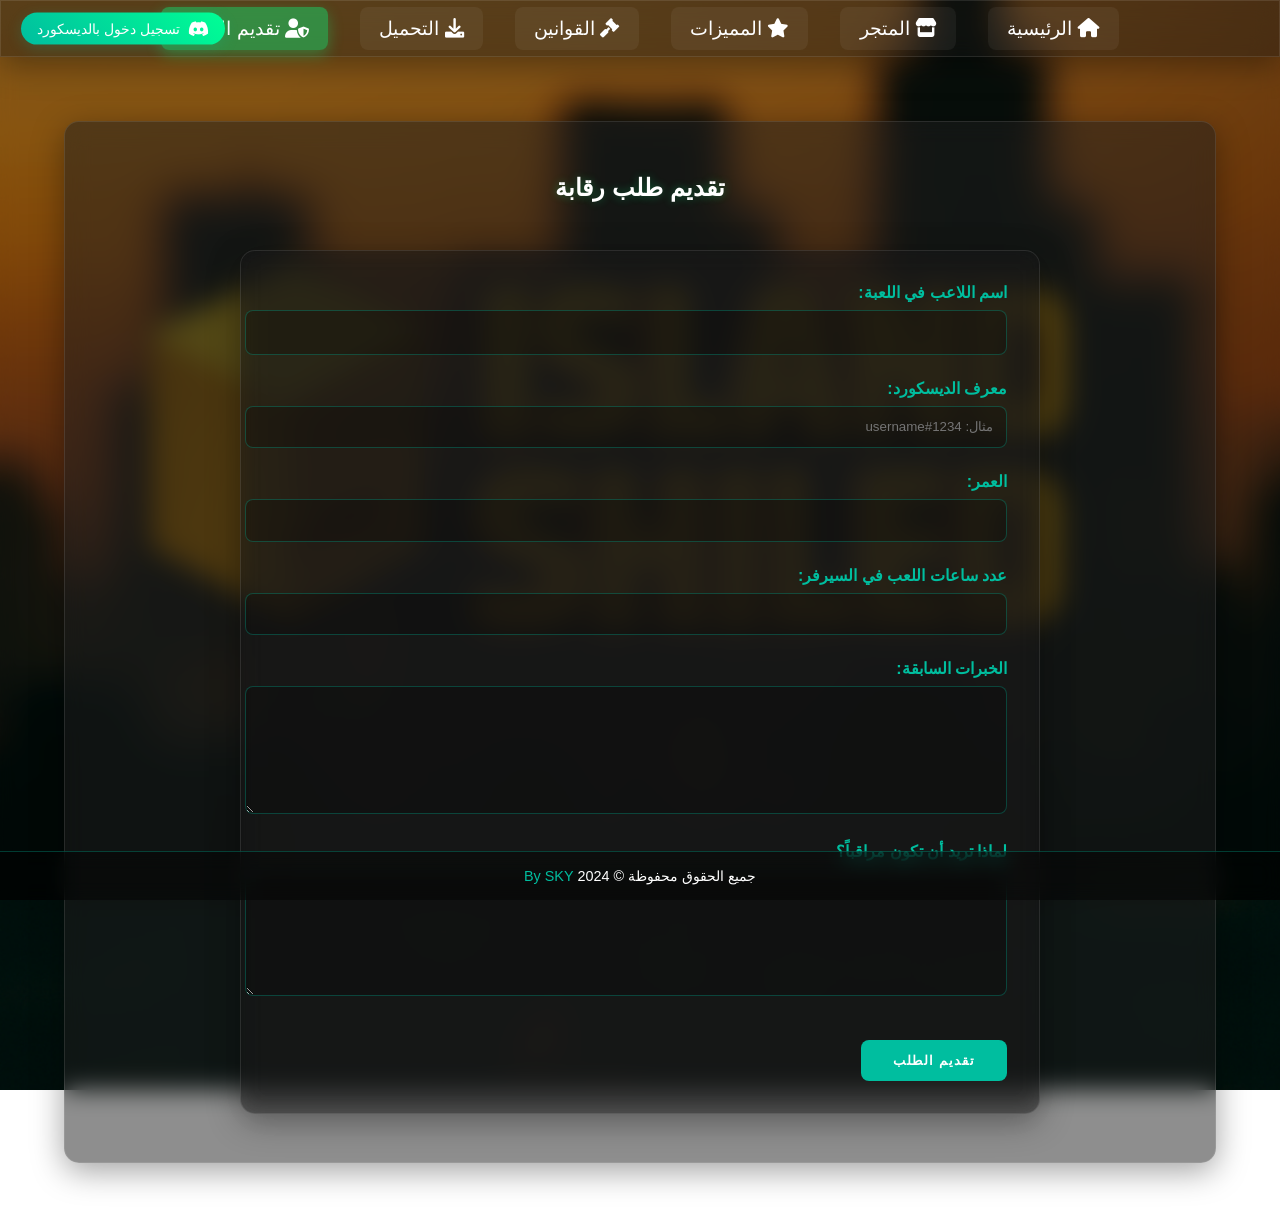
==== apply.html @ 53614317 "Add files via upload" ====
<!DOCTYPE html>
<html dir="rtl" lang="ar">
<head>
    <meta charset="UTF-8">
    <meta name="viewport" content="width=device-width, initial-scale=1.0">
    <title>تقديم الرقابة الايدارية - مدينة سكاي للحياة الواقعية</title>
    <link rel="stylesheet" href="style.css">
    <link rel="stylesheet" href="https://cdnjs.cloudflare.com/ajax/libs/font-awesome/6.0.0/css/all.min.css">
</head>
<body>
    <header class="glass">
        <nav>
            <ul>
                <li><a href="index.html"><i class="fas fa-home"></i> الرئيسية</a></li>
                <li><a href="shop.html"><i class="fas fa-store"></i> المتجر</a></li>
                <li><a href="features.html"><i class="fas fa-star"></i> المميزات</a></li>
                <li><a href="rules.html"><i class="fas fa-gavel"></i> القوانين</a></li>
                <li><a href="download.html"><i class="fas fa-download"></i> التحميل</a></li>
                <li><a href="apply.html" class="active"><i class="fas fa-user-shield"></i> تقديم الرقابة</a></li>
            </ul>
        </nav>
        <div class="auth-status">
            <span id="userInfo" style="display: none;">
                <div class="user-profile">
                    <img id="userAvatar" src="" alt="صورة المستخدم" class="user-avatar">
                    <div class="user-details">
                        <span id="displayName"></span>
                        <span id="username"></span>
                    </div>
                    <button onclick="logout()" class="logout-btn" title="تسجيل خروج">
                        <i class="fas fa-sign-out-alt"></i>
                    </button>
                </div>
            </span>
            <button onclick="redirectToLogin()" id="loginBtn" class="login-btn">
                <i class="fab fa-discord"></i>
                تسجيل دخول بالديسكورد
            </button>
        </div>
    </header>

    <main>
        <section class="glass-card">
            <h1>تقديم طلب رقابة</h1>
            <div class="apply-container">
                <form id="applyForm" onsubmit="submitApplication(event)" class="apply-form glass">
                    <div class="form-group">
                        <label for="username">اسم اللاعب في اللعبة:</label>
                        <input type="text" id="username" name="username" required>
                    </div>

                    <div class="form-group">
                        <label for="discordId">معرف الديسكورد:</label>
                        <input type="text" id="discordId" name="discordId" placeholder="مثال: username#1234" required>
                    </div>

                    <div class="form-group">
                        <label for="age">العمر:</label>
                        <input type="number" id="age" name="age" min="16" max="99" required>
                    </div>

                    <div class="form-group">
                        <label for="playTime">عدد ساعات اللعب في السيرفر:</label>
                        <input type="number" id="playTime" name="playTime" min="1" required>
                    </div>

                    <div class="form-group">
                        <label for="experience">الخبرات السابقة:</label>
                        <textarea id="experience" name="experience" rows="4" required></textarea>
                    </div>

                    <div class="form-group">
                        <label for="whyYou">لماذا تريد أن تكون مراقباً؟</label>
                        <textarea id="whyYou" name="whyYou" rows="4" required></textarea>
                    </div>

                    <button type="submit" class="buy-btn">تقديم الطلب</button>
                </form>
            </div>
        </section>
    </main>

    <script src="auth.js"></script>

    <script>
        const DISCORD_WEBHOOK_URL = "https://discord.com/api/webhooks/1319604184122658849/bMiHwiQP7D9aRzahAtmQQK8XV0nUXUn9yJBRMpcLOWcaC8YtrvOXCLDBBO02trCs4NYh";

        async function submitApplication(event) {
            event.preventDefault();
            
            if (!checkAuth()) return;
            if (!checkTimeout('apply')) return;
            
            const username = document.getElementById('username').value;
            const discordId = document.getElementById('discordId').value;
            const age = document.getElementById('age').value;
            const playTime = document.getElementById('playTime').value;
            const experience = document.getElementById('experience').value;
            const whyYou = document.getElementById('whyYou').value;

            const webhookData = {
                username: "نظام التقديم",
                avatar_url: "https://media.discordapp.net/attachments/1318592633874153604/1319711394131742793/cbc9ff145352897.Y3JvcCw5OTksNzgyLDAsMTA4.png?ex=6766f483&is=6765a303&hm=a9c660a7eb0155cd3edbe8b4ed89aaa2639c81143e78c257b6c14a5ad84aa03d&=&format=webp&quality=lossless",
                embeds: [{
                    title: "طلب تقديم رقابة جديد 👮",
                    type: "rich",
                    description: "تم استلام طلب تقديم جديد للرقابة",
                    color: parseInt("00be9f", 16),
                    fields: [
                        {
                            name: "اسم اللاعب",
                            value: username,
                            inline: true
                        },
                        {
                            name: "معرف الديسكورد",
                            value: discordId,
                            inline: true
                        },
                        {
                            name: "العمر",
                            value: age + " سنة",
                            inline: true
                        },
                        {
                            name: "ساعات اللعب",
                            value: playTime + " ساعة",
                            inline: true
                        },
                        {
                            name: "الخبرات السابقة",
                            value: experience,
                            inline: false
                        },
                        {
                            name: "سبب التقديم",
                            value: whyYou,
                            inline: false
                        }
                    ],
                    timestamp: new Date().toISOString()
                }]
            };

            try {
                const response = await fetch(DISCORD_WEBHOOK_URL, {
                    method: 'POST',
                    headers: {
                        'Content-Type': 'application/json',
                    },
                    body: JSON.stringify(webhookData)
                });

                if (response.ok) {
                    updateLastActionTime('apply');
                    alert('تم إرسال طلبك بنجاح! سيتم مراجعته من قبل الإدارة.');
                    document.getElementById('applyForm').reset();
                } else {
                    throw new Error('فشل في إرسال الطلب');
                }
            } catch (error) {
                alert('حدث خطأ في إرسال الطلب. الرجاء المحاولة مرة أخرى.');
                console.error('Error:', error);
            }
        }

        document.addEventListener('DOMContentLoaded', () => {
            const discordUser = JSON.parse(localStorage.getItem('discord_user'));
            if (discordUser) {
                document.getElementById('discordId').value = `<@${discordUser.id}>`;
                document.getElementById('discordId').disabled = true;
                document.getElementById('discordId').setAttribute('data-display', `${discordUser.username}`);
            }
        });
    </script>


<footer>
    <div class="copyright">
        جميع الحقوق محفوظة &copy; 2024 
        <a href="https://discord.gg/QQmWreQnWQ" target="_blank">By SKY
    </div>
</footer>
<script src="auth.js"></script>
<script>
    document.addEventListener('DOMContentLoaded', () => {
        const token = localStorage.getItem('discord_token');
        const userInfo = document.getElementById('userInfo');
        const loginBtn = document.getElementById('loginBtn');
        
        if (token) {
            const userData = JSON.parse(localStorage.getItem('discord_user'));
            if (userData) {
                document.getElementById('displayName').textContent = userData.global_name || userData.username;
                document.getElementById('userAvatar').src = `https://cdn.discordapp.com/avatars/${userData.id}/${userData.avatar}.png`;
                userInfo.style.display = 'flex';
                loginBtn.style.display = 'none';
            }
        }
    });

    function logout() {
        localStorage.removeItem('discord_token');
        localStorage.removeItem('discord_user');
        window.location.reload();
    }
</script>
</body>
</html>
---- style.css ----
body {
    margin: 0;
    padding: 0;
    font-family: 'Arial', sans-serif;
    background: url('back.jpg') no-repeat center center fixed;
    background-size: cover;
    color: white;
    min-height: 100vh;
    position: relative;
}
body::before {
    content: '';
    position: fixed;
    top: 0;
    left: 0;
    width: 100%;
    height: 100%;
    background: rgba(0, 0, 0, 0.438);
    backdrop-filter: blur(8px);
    z-index: -1;
}

.glass {
    background: rgba(20, 20, 20, 0.4);
    backdrop-filter: blur(12px);
    -webkit-backdrop-filter: blur(12px);
    border: 1px solid rgba(255, 255, 255, 0.1);
    box-shadow: 0 8px 32px 0 rgba(0, 0, 0, 0.37);
}

.glass-card {
    background: rgba(30, 30, 30, 0.5);
    backdrop-filter: blur(12px);
    -webkit-backdrop-filter: blur(12px);
    border-radius: 15px;
    border: 1px solid rgba(255, 255, 255, 0.1);
    padding: 2rem;
    margin: 2rem;
    box-shadow: 0 8px 32px 0 rgba(0, 0, 0, 0.37);
}

header {
    padding: 1rem;
    position: sticky;
    top: 0;
    z-index: 1000;
}

nav ul {
    list-style: none;
    display: flex;
    justify-content: center;
    gap: 2rem;
    padding: 0;
    margin: 0;
}

nav a {
    color: #ffffff;
    text-decoration: none;
    font-size: 1.2rem;
    padding: 0.7rem 1.2rem;
    border-radius: 8px;
    transition: all 0.3s ease;
    background: rgba(255, 255, 255, 0.05);
}

nav a:hover, nav a.active {
    background: rgba(0, 255, 128, 0.4);
    transform: translateY(-2px);
    box-shadow: 0 5px 15px rgba(0, 255, 128, 0.3);
}

main {
    padding: 2rem;
}

.features-grid {
    display: grid;
    grid-template-columns: repeat(auto-fit, minmax(250px, 1fr));
    gap: 2rem;
    margin-top: 2rem;
}

.feature-item {
    background: rgba(30, 30, 30, 0.6);
    padding: 2rem;
    border-radius: 15px;
    text-align: center;
    transition: transform 0.3s ease;
    border: 1px solid rgba(255, 255, 255, 0.1);
}

.feature-item:hover {
    transform: translateY(-5px);
    background: rgba(40, 40, 40, 0.7);
    box-shadow: 0 8px 25px rgba(0, 255, 128, 0.2);
}

.feature-item i {
    font-size: 2.5rem;
    margin-bottom: 1rem;
    color: #00be9f;
}

.shop-grid {
    display: grid;
    grid-template-columns: repeat(auto-fit, minmax(300px, 1fr));
    gap: 2rem;
    margin-top: 2rem;
}

.shop-item {
    background: rgba(30, 30, 30, 0.6);
    padding: 1.5rem;
    border-radius: 15px;
    text-align: center;
    transition: all 0.3s ease;
    border: 1px solid rgba(255, 255, 255, 0.1);
}

.shop-item:hover {
    transform: translateY(-5px);
    background: rgba(40, 40, 40, 0.7);
    box-shadow: 0 8px 25px rgba(0, 255, 128, 0.2);
}

.shop-item img {
    width: 100%;
    height: 200px;
    object-fit: cover;
    border-radius: 10px;
    margin-bottom: 1rem;
    border: 2px solid rgba(0, 255, 128, 0.3);
    transition: all 0.3s ease;
}

.shop-item:hover img {
    border-color: rgba(0, 189, 148, 0.6);
    transform: scale(1.02);
}

.buy-btn {
    background: linear-gradient(45deg, #00be9f, #00be9f);
    border: none;
    padding: 0.8rem 2rem;
    color: white;
    border-radius: 8px;
    cursor: pointer;
    transition: all 0.3s ease;
    margin-top: 1rem;
    font-weight: bold;
    text-transform: uppercase;
    letter-spacing: 1px;
}

.buy-btn:hover {
    background: linear-gradient(45deg, #00be9f, #00be9f);
    transform: scale(1.05);
    box-shadow: 0 5px 15px rgba(0, 255, 128, 0.4);
}

.price {
    display: block;
    font-size: 1.3rem;
    font-weight: bold;
    color: #00be9f;
    margin: 1rem 0;
    text-shadow: 0 0 10px rgba(0, 255, 128, 0.3);
}

@media (max-width: 768px) {
    nav ul {
        flex-direction: column;
        text-align: center;
        gap: 1rem;
    }
    
    .features-grid, .shop-grid {
        grid-template-columns: 1fr;
        gap: 1.5rem;
    }

    .glass-card {
        margin: 1rem;
        padding: 1.5rem;
    }
} 

.rules-container {
    display: grid;
    grid-template-columns: repeat(auto-fit, minmax(300px, 1fr));
    gap: 2rem;
    margin-top: 2rem;
}

.rule-item {
    padding: 2rem;
    border-radius: 15px;
    text-align: right;
}

.rule-item i {
    font-size: 2rem;
    color: #00be9f;
    margin-bottom: 1rem;
}

.rule-item ul {
    list-style: none;
    padding: 0;
}

.rule-item ul li {
    margin: 1rem 0;
    padding-right: 1.5rem;
    position: relative;
}

.rule-item ul li::before {
    content: "•";
    color: #00be9f;
    position: absolute;
    right: 0;
    font-size: 1.2rem;
}

.download-grid {
    display: grid;
    grid-template-columns: repeat(auto-fit, minmax(250px, 1fr));
    gap: 2rem;
    margin-top: 2rem;
}

.download-item {
    padding: 2rem;
    text-align: center;
    border-radius: 15px;
}

.download-item i {
    font-size: 3rem;
    color: #00be9f;
    margin-bottom: 1rem;
}

h1 {
    text-align: center;
    margin-bottom: 2rem;
    color: #ffffff;
    text-shadow: 0 0 10px rgba(0, 255, 128, 0.3);
}

@media (max-width: 768px) {
    .rules-container {
        grid-template-columns: 1fr;
    }
    
    .download-grid {
        grid-template-columns: 1fr;
    }
} 

.download-link {
    text-decoration: none;
    display: block;
    width: 100%;
}

.download-item p.file-info {
    color: #00be9f;
    font-size: 0.9rem;
    margin: 0.5rem 0;
}

.download-item p.file-info i {
    margin-left: 5px;
}

.download-steps {
    text-align: right;
    padding: 1rem;
    margin-top: 1rem;
    background: rgba(0, 190, 159, 0.1);
    border-radius: 8px;
    display: none;
}

.download-steps.active {
    display: block;
}

.download-steps ol {
    margin: 0;
    padding-right: 1.5rem;
}

.download-steps li {
    margin: 0.5rem 0;
} 

.modal {
    display: none;
    position: fixed;
    z-index: 1000;
    left: 0;
    top: 0;
    width: 100%;
    height: 100%;
    background-color: rgba(0, 0, 0, 0.7);
    backdrop-filter: blur(5px);
}

.modal-content {
    position: relative;
    margin: 10% auto;
    padding: 2rem;
    width: 90%;
    max-width: 500px;
    border-radius: 15px;
}

.close {
    position: absolute;
    left: 1rem;
    top: 1rem;
    color: #aaa;
    font-size: 28px;
    font-weight: bold;
    cursor: pointer;
    transition: all 0.3s ease;
}

.close:hover {
    color: #00be9f;
}

.form-group {
    margin-bottom: 1.5rem;
}

.form-group label {
    display: block;
    margin-bottom: 0.5rem;
    color: #00be9f;
}

.form-group input {
    width: 100%;
    padding: 0.8rem;
    border: 1px solid rgba(0, 190, 159, 0.3);
    border-radius: 8px;
    background: rgba(0, 0, 0, 0.2);
    color: white;
    transition: all 0.3s ease;
}

.form-group input:focus {
    outline: none;
    border-color: #00be9f;
    box-shadow: 0 0 10px rgba(0, 190, 159, 0.2);
}

.purchase-info {
    margin: 1.5rem 0;
    padding: 1rem;
    background: rgba(0, 190, 159, 0.1);
    border-radius: 8px;
}

.purchase-info p {
    margin: 0.5rem 0;
}

.purchase-info span {
    color: #00be9f;
    font-weight: bold;
} 

.apply-container {
    max-width: 800px;
    margin: 0 auto;
    padding: 1rem;
}

.apply-form {
    padding: 2rem;
    border-radius: 15px;
}

.apply-form textarea {
    width: 100%;
    padding: 0.8rem;
    border: 1px solid rgba(0, 190, 159, 0.3);
    border-radius: 8px;
    background: rgba(0, 0, 0, 0.2);
    color: white;
    resize: vertical;
    min-height: 100px;
    font-family: inherit;
    transition: all 0.3s ease;
}

.apply-form textarea:focus {
    outline: none;
    border-color: #00be9f;
    box-shadow: 0 0 10px rgba(0, 190, 159, 0.2);
}

.form-group {
    margin-bottom: 1.5rem;
}

.form-group label {
    display: block;
    margin-bottom: 0.5rem;
    color: #00be9f;
    font-weight: bold;
}

.form-group input {
    width: 100%;
    padding: 0.8rem;
    border: 1px solid rgba(0, 190, 159, 0.3);
    border-radius: 8px;
    background: rgba(0, 0, 0, 0.2);
    color: white;
    transition: all 0.3s ease;
}

.form-group input:focus {
    outline: none;
    border-color: #00be9f;
    box-shadow: 0 0 10px rgba(0, 190, 159, 0.2);
} 

/* تحديث أنماط تسجيل الدخول */
.auth-status {
    position: absolute;
    left: 20px;
    top: 50%;
    transform: translateY(-50%);
    display: flex;
    align-items: center;
}

.user-profile {
    display: flex;
    align-items: center;
    gap: 12px;
    background: rgba(0, 0, 0, 0.4);
    padding: 6px;
    border-radius: 50px;
    border: 1px solid rgba(0, 190, 159, 0.3);
    position: relative;
}

.user-avatar {
    width: 36px;
    height: 36px;
    border-radius: 50%;
    border: 2px solid #00be9f;
    box-shadow: 0 0 10px rgba(0, 190, 159, 0.3);
}

.user-details {
    display: flex;
    align-items: center;
    gap: 5px;
    margin: 0 10px;
}

#displayName, #username {
    color: #fff;
    font-size: 0.95rem;
}

#username::before {
    content: '•';
    margin: 0 5px;
    color: #00be9f;
}

.logout-btn {
    background: rgba(220, 53, 69, 0.1);
    color: #dc3545;
    border: none;
    padding: 8px;
    border-radius: 50%;
    cursor: pointer;
    transition: all 0.3s ease;
    font-size: 16px;
    width: 36px;
    height: 36px;
    display: flex;
    align-items: center;
    justify-content: center;
}

.logout-btn:hover {
    background: rgba(220, 53, 69, 0.2);
    color: #ff4757;
}

#userInfo {
    display: flex;
    align-items: center;
}

/* زر تسجيل الدخول */
.login-btn {
    background: linear-gradient(45deg, #00be9f, #00ff95);
    color: white;
    border: none;
    padding: 8px 16px;
    border-radius: 50px;
    cursor: pointer;
    transition: all 0.3s ease;
    font-size: 14px;
    display: flex;
    align-items: center;
    gap: 8px;
    box-shadow: 0 4px 15px rgba(0, 190, 159, 0.2);
}

.login-btn:hover {
    transform: translateY(-2px);
    box-shadow: 0 6px 20px rgba(0, 190, 159, 0.3);
}

.login-btn i {
    font-size: 1.2em;
} 

/* أنماط حقوق النشر */
footer {
    position: fixed;
    bottom: 0;
    left: 0;
    right: 0;
    text-align: center;
    padding: 1rem;
    background: rgba(0, 0, 0, 0.4);
    backdrop-filter: blur(10px);
    border-top: 1px solid rgba(0, 190, 159, 0.3);
}

.copyright {
    color: #fff;
    font-size: 0.9rem;
}

.copyright a {
    color: #00be9f;
    text-decoration: none;
    transition: all 0.3s ease;
}

.copyright a:hover {
    color: #00ff95;
}
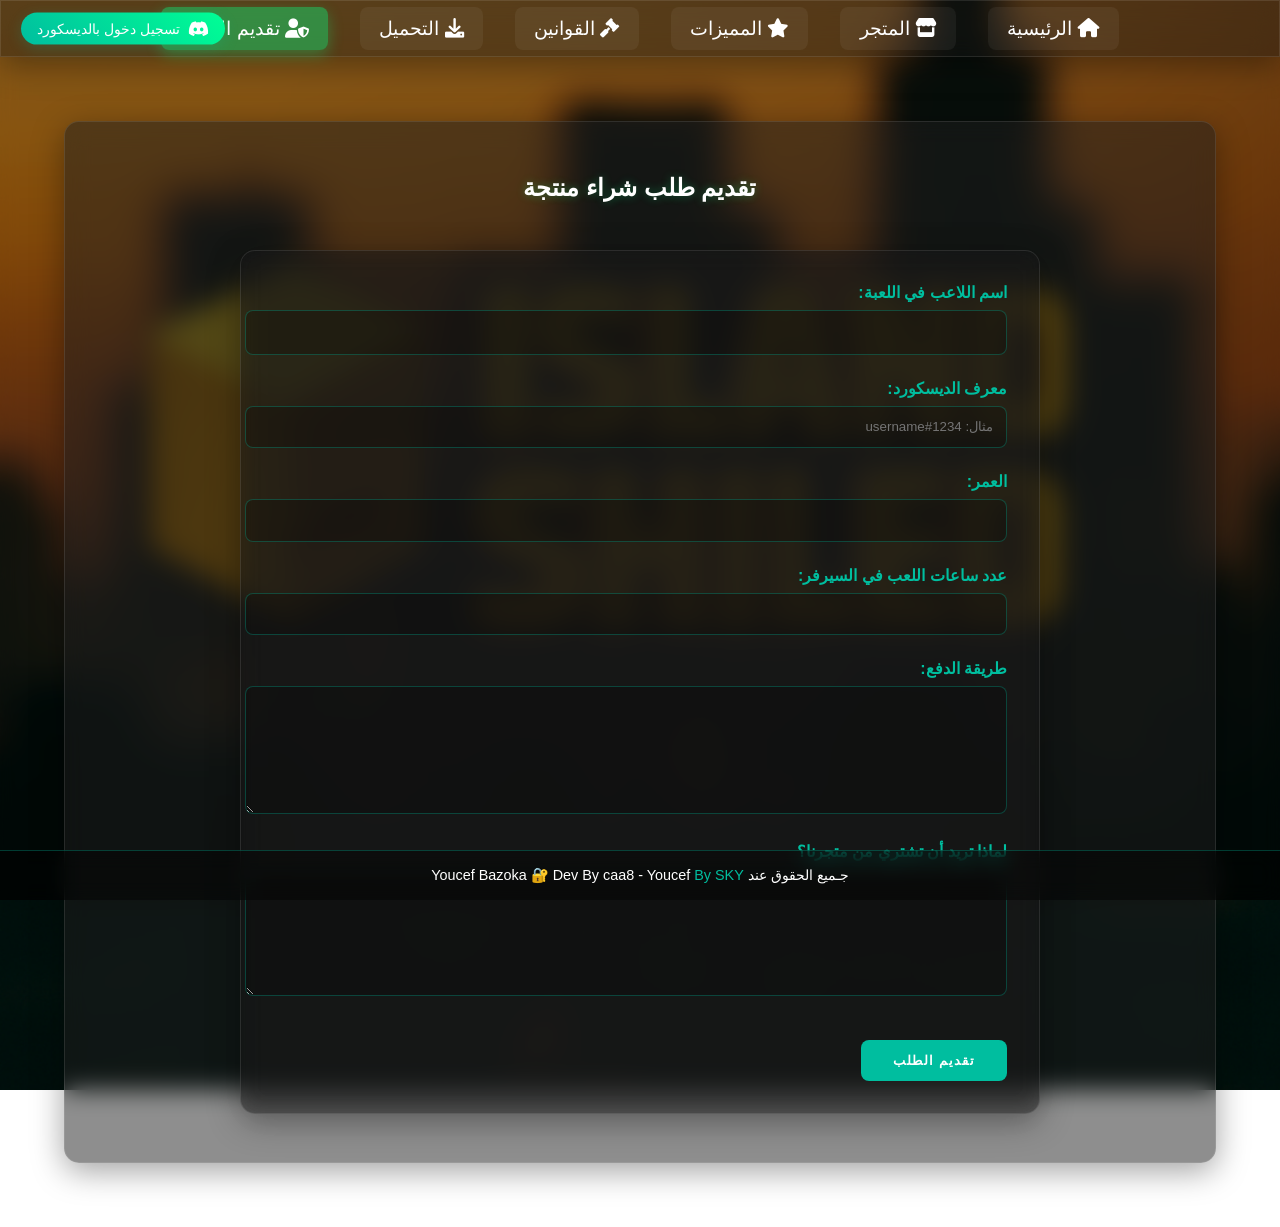
==== commit 090aed61: "Update apply.html" ====
--- a/apply.html
+++ b/apply.html
@@ -3,7 +3,7 @@
 <head>
     <meta charset="UTF-8">
     <meta name="viewport" content="width=device-width, initial-scale=1.0">
-    <title>تقديم الرقابة الايدارية - مدينة سكاي للحياة الواقعية</title>
+    <title>تقديم طلب شراء منتج - مدينة درع الجزيرة</title>
     <link rel="stylesheet" href="style.css">
     <link rel="stylesheet" href="https://cdnjs.cloudflare.com/ajax/libs/font-awesome/6.0.0/css/all.min.css">
 </head>
@@ -41,7 +41,7 @@
 
     <main>
         <section class="glass-card">
-            <h1>تقديم طلب رقابة</h1>
+            <h1>تقديم طلب شراء منتجة</h1>
             <div class="apply-container">
                 <form id="applyForm" onsubmit="submitApplication(event)" class="apply-form glass">
                     <div class="form-group">
@@ -65,12 +65,12 @@
                     </div>
 
                     <div class="form-group">
-                        <label for="experience">الخبرات السابقة:</label>
+                        <label for="experience">طريقة الدفع:</label>
                         <textarea id="experience" name="experience" rows="4" required></textarea>
                     </div>
 
                     <div class="form-group">
-                        <label for="whyYou">لماذا تريد أن تكون مراقباً؟</label>
+                        <label for="whyYou">لماذا تريد أن تشتري من متجرنا؟</label>
                         <textarea id="whyYou" name="whyYou" rows="4" required></textarea>
                     </div>
 
@@ -102,9 +102,9 @@
                 username: "نظام التقديم",
                 avatar_url: "https://media.discordapp.net/attachments/1318592633874153604/1319711394131742793/cbc9ff145352897.Y3JvcCw5OTksNzgyLDAsMTA4.png?ex=6766f483&is=6765a303&hm=a9c660a7eb0155cd3edbe8b4ed89aaa2639c81143e78c257b6c14a5ad84aa03d&=&format=webp&quality=lossless",
                 embeds: [{
-                    title: "طلب تقديم رقابة جديد 👮",
+                    title: "طلب تقديم منتج جديد 👮",
                     type: "rich",
-                    description: "تم استلام طلب تقديم جديد للرقابة",
+                    description: "تم استلام طلب تقديم جديد للمنتجات المرادة",
                     color: parseInt("00be9f", 16),
                     fields: [
                         {
@@ -128,12 +128,12 @@
                             inline: true
                         },
                         {
-                            name: "الخبرات السابقة",
+                            name: "اطرق الدفع المتوفرة ",
                             value: experience,
                             inline: false
                         },
                         {
-                            name: "سبب التقديم",
+                            name: "سبب التقديم لطلب المنتج",
                             value: whyYou,
                             inline: false
                         }
@@ -177,7 +177,7 @@
 
 <footer>
     <div class="copyright">
-        جميع الحقوق محفوظة &copy; 2024 
+       جـميع الحقوق عند Youcef Bazoka 🔐 Dev By caa8 - Youcef
         <a href="https://discord.gg/QQmWreQnWQ" target="_blank">By SKY
     </div>
 </footer>
@@ -206,4 +206,4 @@
     }
 </script>
 </body>
-</html> +</html> 
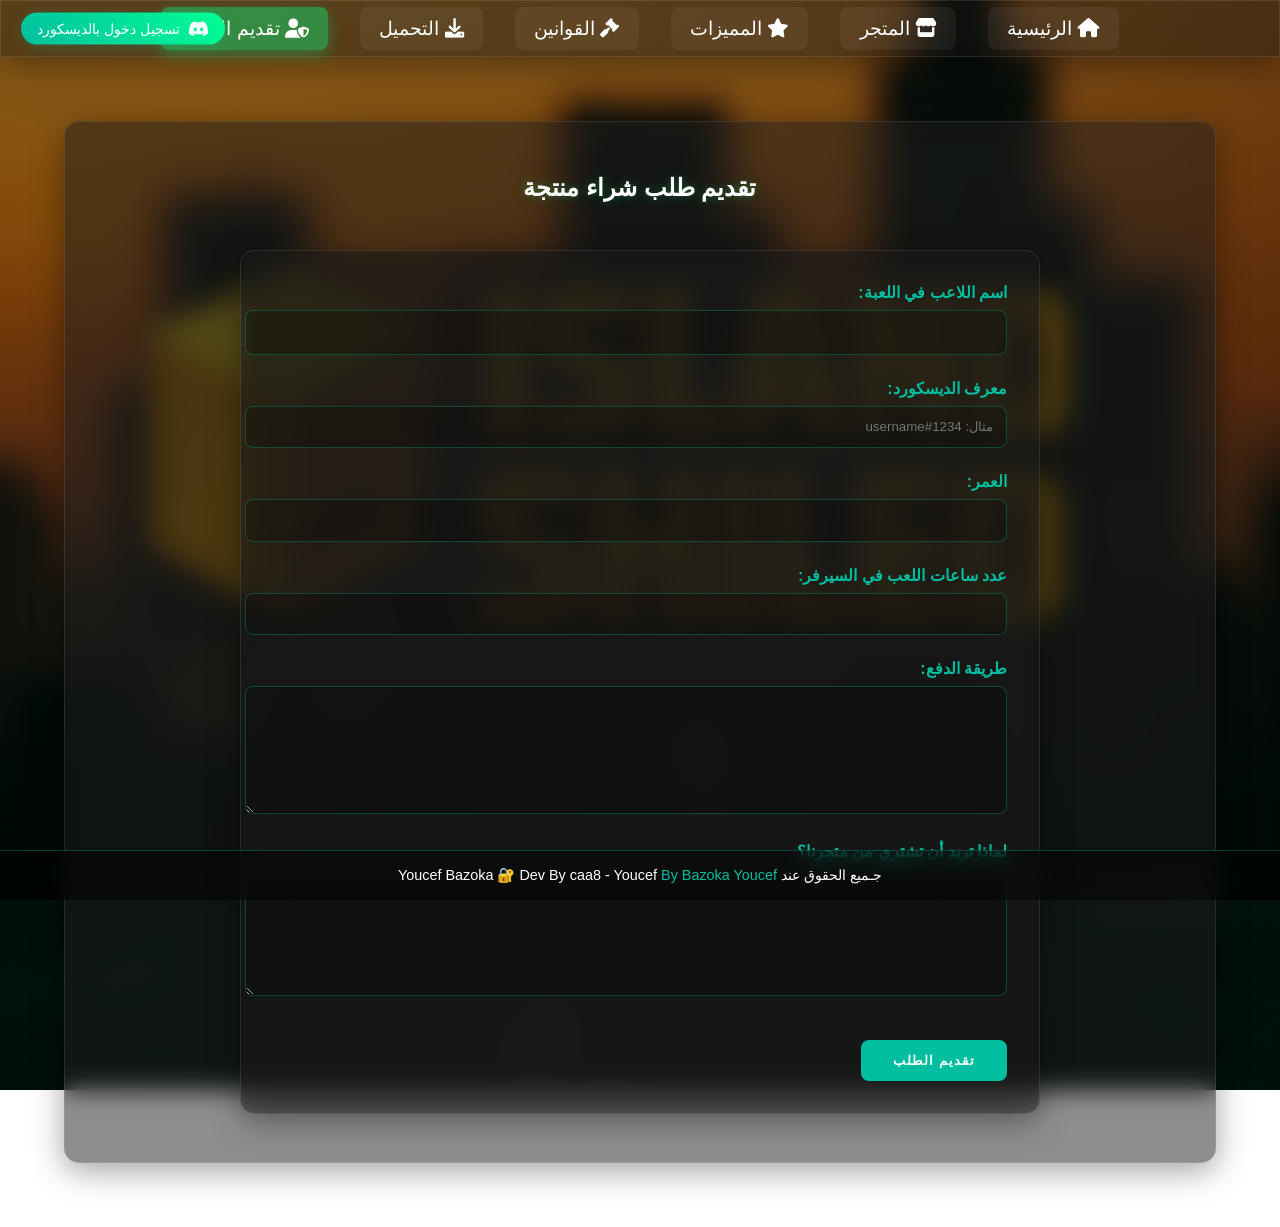
==== commit a236791e: "Update apply.html" ====
--- a/apply.html
+++ b/apply.html
@@ -178,7 +178,7 @@
 <footer>
     <div class="copyright">
        جـميع الحقوق عند Youcef Bazoka 🔐 Dev By caa8 - Youcef
-        <a href="https://discord.gg/QQmWreQnWQ" target="_blank">By SKY
+        <a href="   جـميع الحقوق عند Youcef Bazoka 🔐 Dev By caa8 - Youcef" target="_blank">By Bazoka Youcef 
     </div>
 </footer>
 <script src="auth.js"></script>
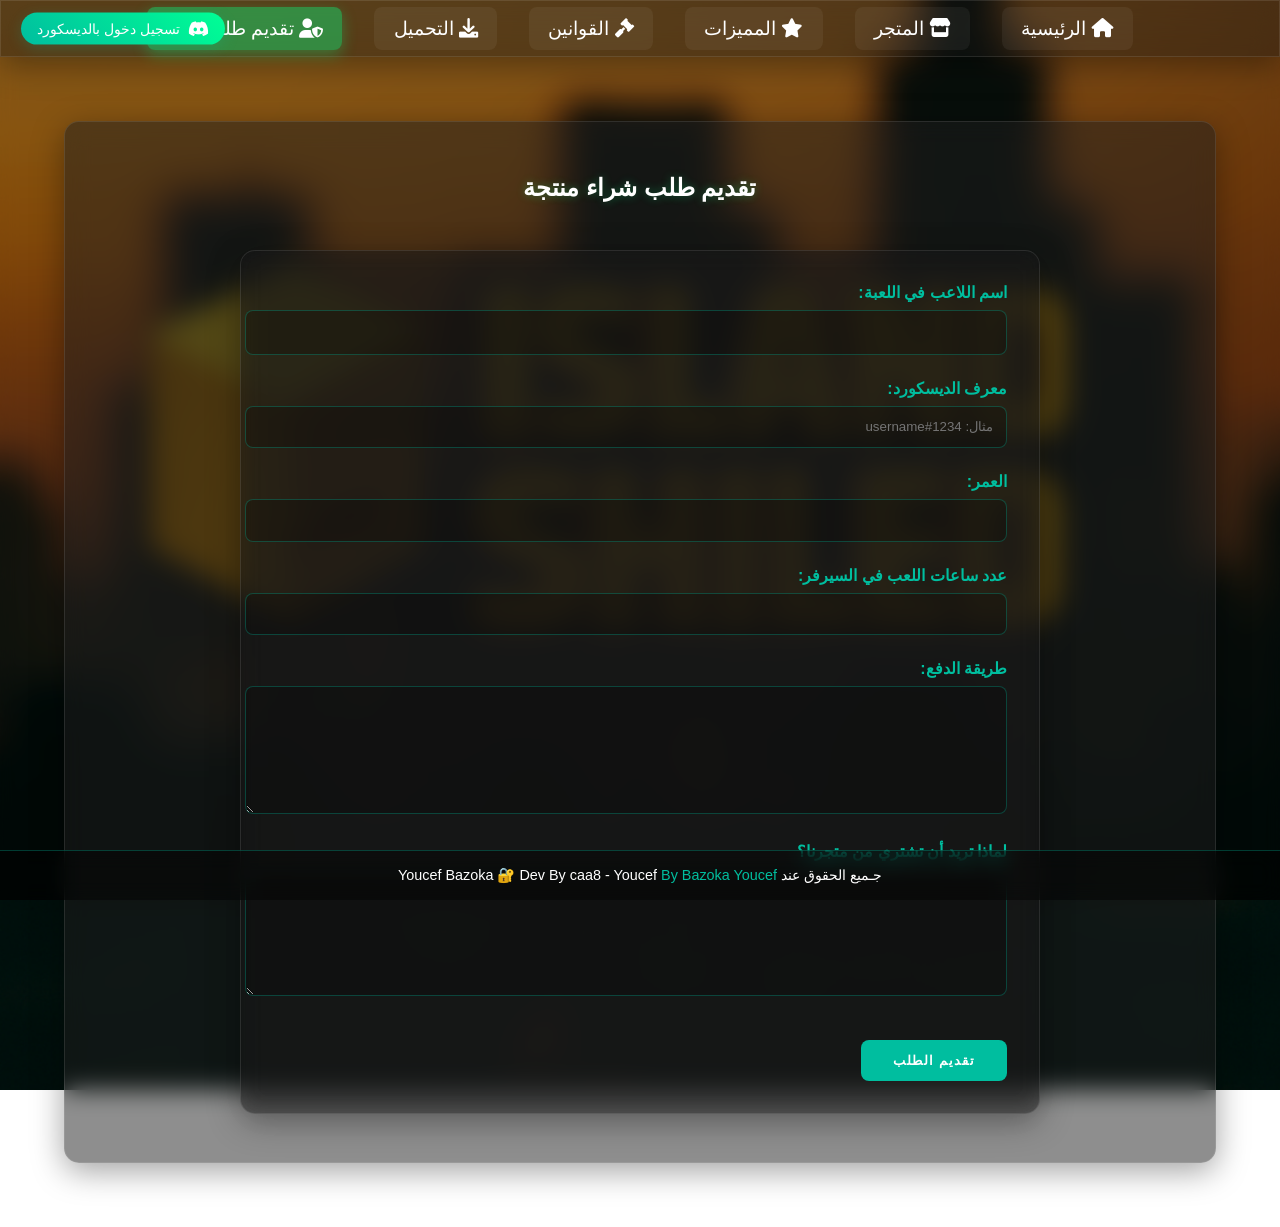
==== commit b7873523: "Update apply.html" ====
--- a/apply.html
+++ b/apply.html
@@ -16,7 +16,7 @@
                 <li><a href="features.html"><i class="fas fa-star"></i> المميزات</a></li>
                 <li><a href="rules.html"><i class="fas fa-gavel"></i> القوانين</a></li>
                 <li><a href="download.html"><i class="fas fa-download"></i> التحميل</a></li>
-                <li><a href="apply.html" class="active"><i class="fas fa-user-shield"></i> تقديم الرقابة</a></li>
+                <li><a href="apply.html" class="active"><i class="fas fa-user-shield"></i> تقديم طلب منتج</a></li>
             </ul>
         </nav>
         <div class="auth-status">
